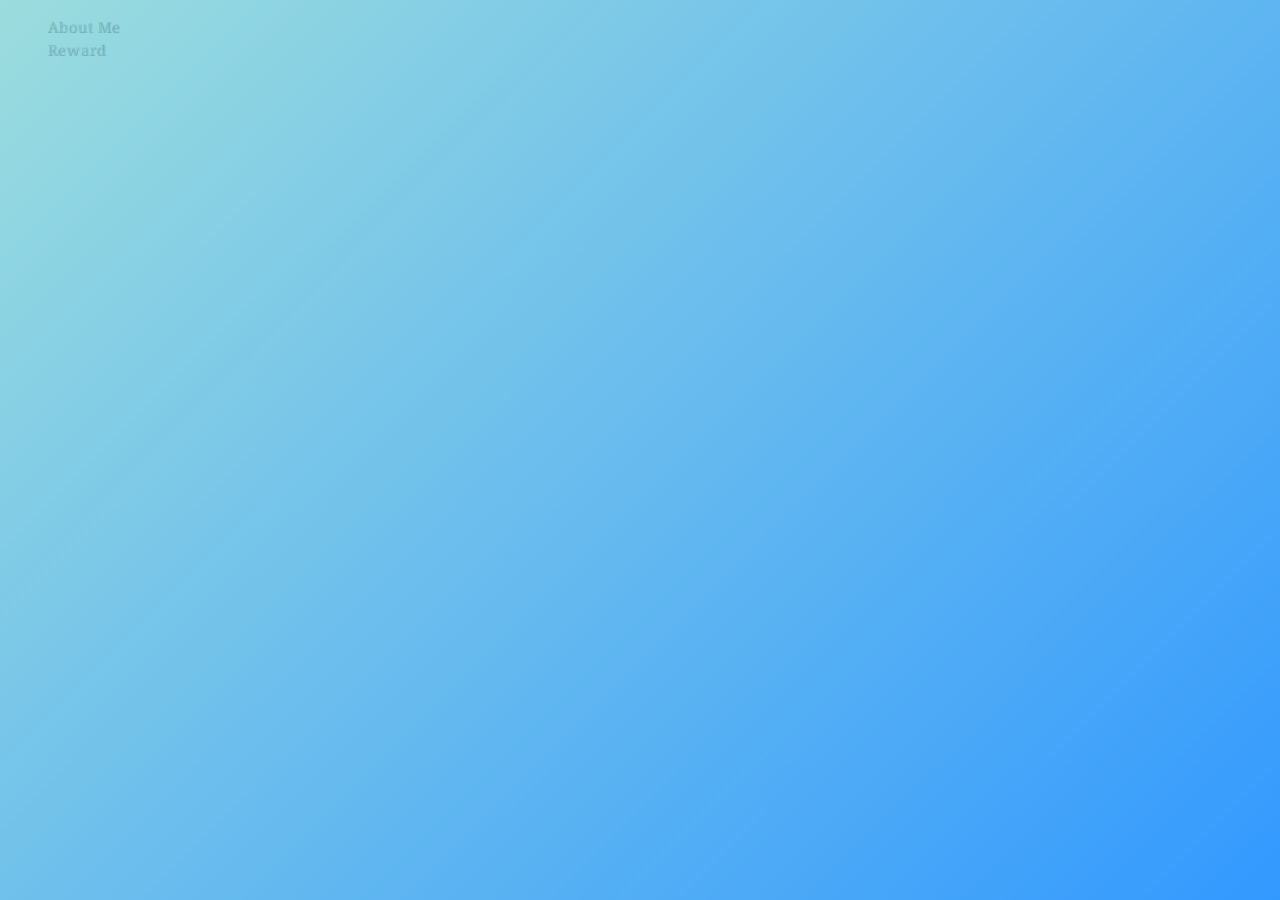
==== index.html @ 22f6bdab "update click ach and abtme" ====
<!DOCTYPE html>
<html lang="en">
<head>
    <meta charset="UTF-8">
    <meta http-equiv="X-UA-Compatible" content="IE=edge">
    <meta name="viewport" content="width=device-width, initial-scale=1.0">
    <title>Document</title>
    <link rel="stylesheet" href="/css/stlye.css">
    <script src="/java/script.js"></script>
    <link rel="preconnect" href="https://fonts.googleapis.com">
    <link rel="preconnect" href="https://fonts.gstatic.com" crossorigin>
    <link href="https://fonts.googleapis.com/css2?family=Coral+Pixels&display=swap" rel="stylesheet">  
    <div id ="gradient"></div>
    <nav class = "navbox font">
        <ul>
            <li>About Me</li>
            <li>Reward</li>
        </ul>
    </nav>
</head>
<body>
    
</body>
</html>
---- css/stlye.css ----
.font{
    font-family: "Coral Pixels", serif;
    font-weight: 400;
    font-style: normal;
}
li{
    list-style-type: none;
}
.bar{

    background: linear-gradient(
        180deg,
        #3b80f7 0%,
        #246ae5 12%,
        #0b51d4 25%,
        #0847c4 65%,
        #073eb3 92%,
        #05339e 100%
    );
    border-top: 1px solid #5998ff;
    border-bottom: 1px solid #042b87;
    height: 40px;
    bottom: 0;
    position: fixed;
    left: 0;
    right: 0;
    
}
.folder{
    image-rendering: pixelated; 
    image-rendering: crisp-edges;
}
.bx{
    display: flex;
    bottom: 0;
    position: fixed;
}
.abtme{
    display: flex;
    flex-direction: column;
    height: 100px;
    width: 100px;
    margin-top: 20px;
}
.font-abt{
    font-family: "Coral Pixels", serif;
    font-weight: 400;
    font-style: normal;
    margin-top: -2px;
}
.contact{
    display: flex;
    flex-direction: column;
    height: 100px;
    width: 100px;
    margin-top: 50px;
}
.achievement{
    display: flex;
    flex-direction: column;
    height: 100px;
    width: 100px;
    margin-top: 50px;
}
.folder-row{
    display: flex;
    flex-direction: column;
}
.center{
    text-align: center;
}
.achievementHov{
    background-color: #316AC5;
    
}
.hidden{
    visibility: hidden;
}
.unhide{
    visibility:visible;
}
.box{
    background-color: rgba(65,125,239);
    border: 2px solid #5998ff;    
    height: 600px;
    width: 600px;
    display: flex;
    position: relative;
    top: 5%;
    flex-direction: column;
}
.info{
    position: absolute;
    width: 100vw;
    height: 100vw;
    display: flex;
    justify-content: center;
}
.contactinfo{
    position: absolute;
    width: 100vw;
    height: 100vw;
    display: flex;
    justify-content: center;
}
.nav{
    background-color: rgba(65,125,239);
    height: 30px;
    width: 100%;
    display: flex;
    justify-content: space-between;
    align-items: center;
}
.body{
    background-color: rgb(227, 227, 227);
    border: wheat 1px solid;
    height: 700px;
    width: 100%;
}
.boxnav{
    background-color:red;
    border: white 2px solid;
    border-radius: 4px;
    width: 15px;
    height: 15px;
    text-align: center;
    font-size: 13px;  
    margin-right: 5px;  
}
.file{
    width: 20px;
    height: 20px;
    margin-left: 5px;
}
.imgabt{
    height: 200px;
    width: 200px;
    margin-left: 32%;
    margin-top: 5%;
    border: rgba(65,125,239) 2px solid;
    border-radius: 10px;
    image-rendering: pixelated; 
    image-rendering: crisp-edges;
    
}
.abthead{
    margin-top: -5px;
    margin-left: 37%;
}
.liinfo{
    margin-top: -10px;
    margin-left: 15%;
    font-size: 25px;
}

/*
Source - https://stackoverflow.com/a/60787376
Posted by User Rebo, modified by community. See post 'Timeline' for change history
Retrieved 2026-11-17, License - CC BY-SA 4.0
*/
:root{
    --overlay-color-1: #83d5d6;
    --overlay-color-2: rgba(0, 128, 255, 1);
    --anim-duration: 2s;
}

#gradient {
    opacity: 0.8;
    background: none;
}

#gradient:after,
#gradient:before {
    content: '';
    display: block;
    position: absolute;
    top: 0; bottom: 0; left: 0; right: 0;
}

#gradient:before {
    background: linear-gradient(135deg, var(--overlay-color-2) 0%, var(--overlay-color-1) 100%);
    animation: OpacityAnim var(--anim-duration) ease-in-out 0s infinite alternate;
}

#gradient:after {
    background: linear-gradient(135deg, var(--overlay-color-1) 0%, var(--overlay-color-2) 100%);
    animation: OpacityAnim var(--anim-duration) ease-in-out calc(-1 * var(--anim-duration)) infinite alternate;
}

@keyframes OpacityAnim {
    0%{opacity: 1.0}
    100%{opacity: 0.0}
}
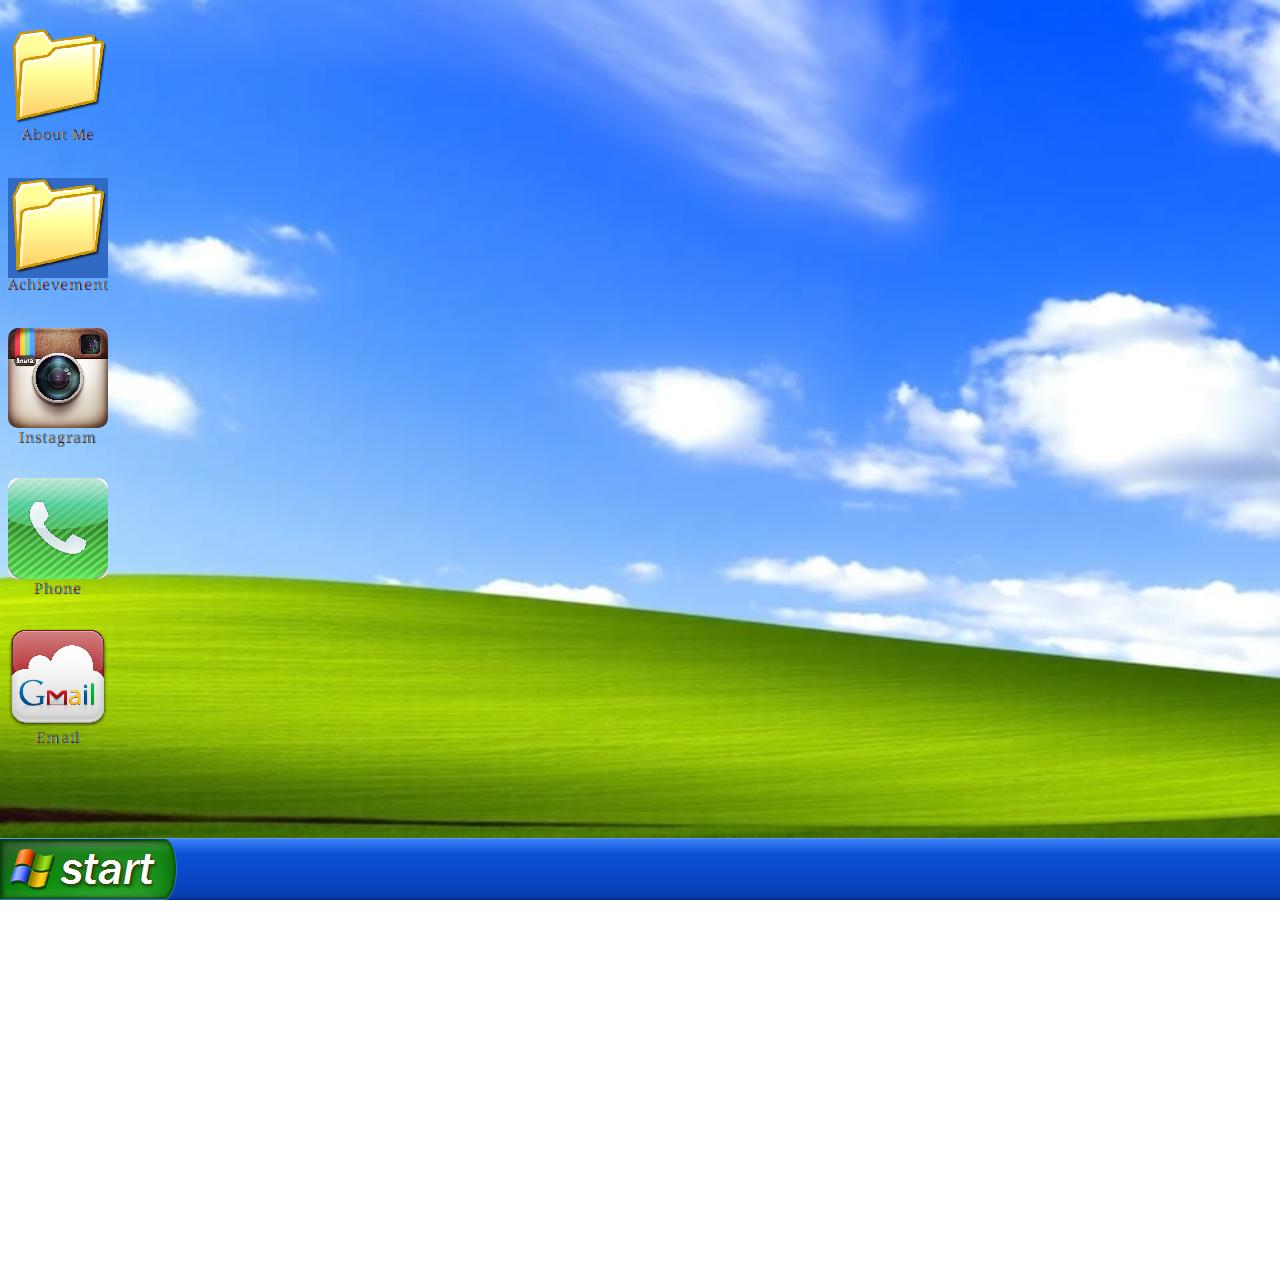
==== commit 041cb8fb: "add agin" ====
--- a/index.html
+++ b/index.html
@@ -5,20 +5,132 @@
     <meta http-equiv="X-UA-Compatible" content="IE=edge">
     <meta name="viewport" content="width=device-width, initial-scale=1.0">
     <title>Document</title>
-    <link rel="stylesheet" href="/css/stlye.css">
-    <script src="/java/script.js"></script>
     <link rel="preconnect" href="https://fonts.googleapis.com">
     <link rel="preconnect" href="https://fonts.gstatic.com" crossorigin>
-    <link href="https://fonts.googleapis.com/css2?family=Coral+Pixels&display=swap" rel="stylesheet">  
-    <div id ="gradient"></div>
-    <nav class = "navbox font">
-        <ul>
-            <li>About Me</li>
-            <li>Reward</li>
-        </ul>
-    </nav>
+    <link href="https://fonts.googleapis.com/css2?family=Coral+Pixels&display=swap" rel="stylesheet">   
+    <link rel="stylesheet" href="/css/stlye.css">
+    <style>
+        body {
+            background-image: url('/bg-window.jpg');
+            background-size: cover;
+            background-position: center;
+            background-repeat: no-repeat;
+            background-attachment: fixed;
+            overflow: hidden; 
+            height: 100%;
+
+        }
+    </style>
 </head>
 <body>
     
+    <div class = "info hidden" id = "hide">
+        <div class = "box">
+            <div class = "nav">
+                <img src="/Folder.png" alt="file" class = "file">   
+                <div class = "boxnav" id = "unhide" style="color: white;">X</div>
+            </div>
+            <div class = "body">
+                <div class = "infoabt">
+                    <img src="/IMG_2055.png" alt="Me" class = "imgabt">
+                    <h1 class = "font abthead">About Me</h1>
+                    <ul class = "font liinfo">
+                        <li>My name is Puwadol Kanjanapan.</li>
+                        <li>Nickname : Best.</li>
+                        <li>My skills py ,c ,c++ ,html ,css ,js.</li>
+                        <li>I love kmitl,CE diwa.</li>
+                    </ul>
+                </div>
+            </div>
+        </div>
+    </div>
+    <div class = "contactinfo hidden" id = "hide1">
+        <div class = "box">
+            <div class = "nav">
+                <img src="/Folder.png" alt="file" class = "file">   
+                <div class = "boxnav" id = "unhide1" style="color: white;">X</div>
+            </div>
+            <div class = "body">
+                <div class = "infoabt">
+                    <h1 class = "font abthead">Achievement</h1>
+                    <ul class = "font liinfo">
+                        <li>POSN Com 25,26</li>
+                        <li>CE next gen#4</li>
+                    </ul>
+                </div>
+            </div>
+        </div>
+    </div>
+    <div class = "phoneee hidden" id = "hide2"> 
+        <div class = "box">
+            <div class = "nav">
+                <img src="/Folder.png" alt="file" class = "file">   
+                <div class = "boxnav" id = "unhide2" style="color: white;">X</div>
+            </div>
+            <div class = "body">
+                <div class = "infoabt">
+                    <h1 class = "font abthead">Phone</h1>
+                    <ul class = "font liinfo">
+                        <li>+66 63-433-4346</li>
+                        <li>*Fake tell btw*</li>
+                    </ul>
+                </div>
+            </div>
+        </div>
+    </div>
+    <div class = "emailll hidden" id = "hide3"> 
+        <div class = "box">
+            <div class = "nav">
+                <img src="/Folder.png" alt="file" class = "file">   
+                <div class = "boxnav" id = "unhide3" style="color: white;">X</div>
+            </div>
+            <div class = "body">
+                <div class = "infoabt">
+                    <h1 class = "font abthead">Phone</h1>
+                    <ul class = "font liinfo">
+                        <li>+66 63-433-4346</li>
+                        <li>*Fake tell btw*</li>
+                    </ul>
+                </div>
+            </div>
+        </div>
+    </div>
+    
+
+    
+
+    <div class = "folder-row">
+        <div class = "abtme center" id= "abtme">
+            <img src="/Folder.png" alt="folder" class = "folder size">
+            <p class="font-abt">About Me</p>
+        </div>
+        <div class = "achievement center achievementHov" id = "achme">
+            <img src="/Folder.png" alt="folder" class = "folder size">
+            <p class="font-abt">Achievement</p>
+        </div>
+        <div class = "contact center" id = "contactt">
+            <img src="/ig.jpeg" alt="folder" class = "folder sizeig">
+            <p class="font-abt">Instagram</p>
+        </div>
+        <div class = "contact center" id = "phone">
+            <img src="/phone.jpg" alt="folder" class = "folder sizeig">
+            <p class="font-abt">Phone</p>
+        </div>
+        <div class = "contact center" id = "email">
+            <img src="/email.png" alt="folder" class = "folder sizemail">
+            <p class="font-abt">Email</p>
+        </div>
+    </div>
+    
+    
+
+   
+    
+    <footer class = "bar">
+        <img src="/start.png" alt="start">
+    </footer>  
+    <script src = "java/script.js"></script>
+
 </body>
+
 </html>
--- a/css/stlye.css
+++ b/css/stlye.css
@@ -19,7 +19,7 @@
     );
     border-top: 1px solid #5998ff;
     border-bottom: 1px solid #042b87;
-    height: 40px;
+    height: 60px;
     bottom: 0;
     position: fixed;
     left: 0;
@@ -79,6 +79,9 @@
 .unhide{
     visibility:visible;
 }
+.sizeig{
+    border-radius: 10px;
+}
 .box{
     background-color: rgba(65,125,239);
     border: 2px solid #5998ff;    
@@ -97,6 +100,20 @@
     justify-content: center;
 }
 .contactinfo{
+    position: absolute;
+    width: 100vw;
+    height: 100vw;
+    display: flex;
+    justify-content: center;
+}
+.phoneee{
+    position: absolute;
+    width: 100vw;
+    height: 100vw;
+    display: flex;
+    justify-content: center;
+}
+.emailll{
     position: absolute;
     width: 100vw;
     height: 100vw;
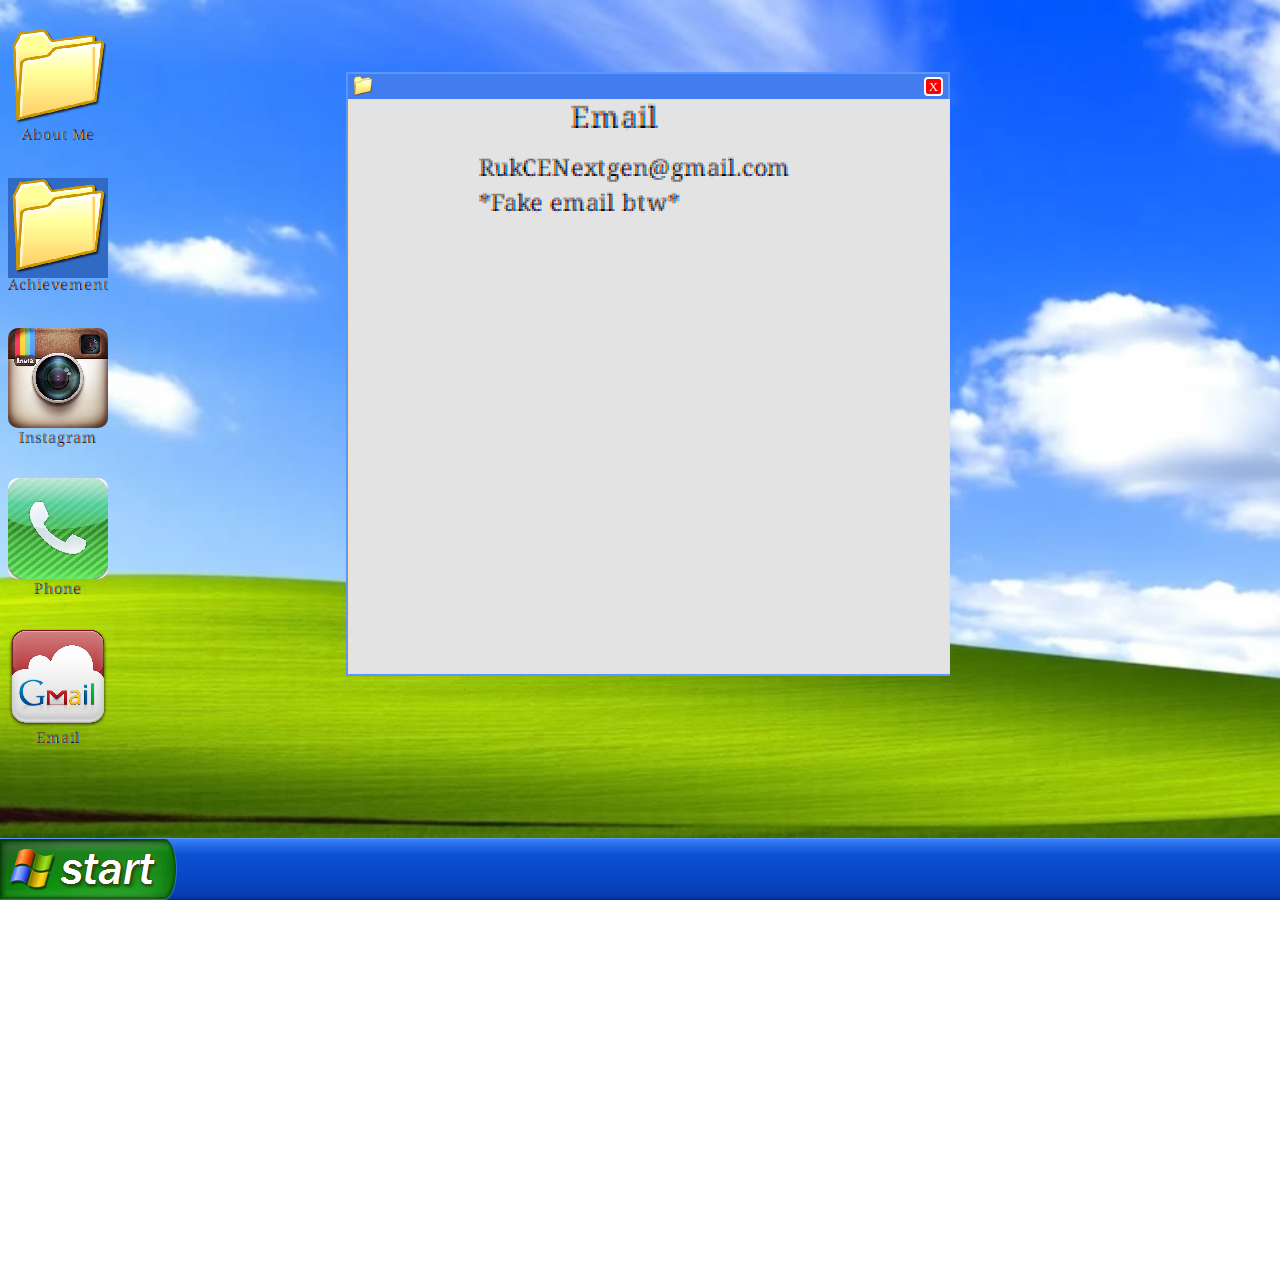
==== commit 579687ec: "." ====
--- a/index.html
+++ b/index.html
@@ -8,7 +8,7 @@
     <link rel="preconnect" href="https://fonts.googleapis.com">
     <link rel="preconnect" href="https://fonts.gstatic.com" crossorigin>
     <link href="https://fonts.googleapis.com/css2?family=Coral+Pixels&display=swap" rel="stylesheet">   
-    <link rel="stylesheet" href="/css/stlye.css">
+    <link rel="stylesheet" href="./css/stlye.css">
     <style>
         body {
             background-image: url('/bg-window.jpg');
@@ -27,12 +27,12 @@
     <div class = "info hidden" id = "hide">
         <div class = "box">
             <div class = "nav">
-                <img src="/Folder.png" alt="file" class = "file">   
+                <img src="./Folder.png" alt="file" class = "file">   
                 <div class = "boxnav" id = "unhide" style="color: white;">X</div>
             </div>
             <div class = "body">
                 <div class = "infoabt">
-                    <img src="/IMG_2055.png" alt="Me" class = "imgabt">
+                    <img src="./IMG_2055.png" alt="Me" class = "imgabt">
                     <h1 class = "font abthead">About Me</h1>
                     <ul class = "font liinfo">
                         <li>My name is Puwadol Kanjanapan.</li>
@@ -47,7 +47,7 @@
     <div class = "contactinfo hidden" id = "hide1">
         <div class = "box">
             <div class = "nav">
-                <img src="/Folder.png" alt="file" class = "file">   
+                <img src="./Folder.png" alt="file" class = "file">   
                 <div class = "boxnav" id = "unhide1" style="color: white;">X</div>
             </div>
             <div class = "body">
@@ -64,7 +64,7 @@
     <div class = "phoneee hidden" id = "hide2"> 
         <div class = "box">
             <div class = "nav">
-                <img src="/Folder.png" alt="file" class = "file">   
+                <img src="./Folder.png" alt="file" class = "file">   
                 <div class = "boxnav" id = "unhide2" style="color: white;">X</div>
             </div>
             <div class = "body">
@@ -78,18 +78,18 @@
             </div>
         </div>
     </div>
-    <div class = "emailll hidden" id = "hide3"> 
+    <div class = "emailll" id = "hide3"> 
         <div class = "box">
             <div class = "nav">
-                <img src="/Folder.png" alt="file" class = "file">   
+                <img src="./Folder.png" alt="file" class = "file">   
                 <div class = "boxnav" id = "unhide3" style="color: white;">X</div>
             </div>
             <div class = "body">
                 <div class = "infoabt">
-                    <h1 class = "font abthead">Phone</h1>
+                    <h1 class = "font abthead">Email</h1>
                     <ul class = "font liinfo">
-                        <li>+66 63-433-4346</li>
-                        <li>*Fake tell btw*</li>
+                        <li>RukCENextgen@gmail.com</li>
+                        <li>*Fake email btw*</li>
                     </ul>
                 </div>
             </div>
@@ -101,23 +101,23 @@
 
     <div class = "folder-row">
         <div class = "abtme center" id= "abtme">
-            <img src="/Folder.png" alt="folder" class = "folder size">
+            <img src="./Folder.png" alt="folder" class = "folder size">
             <p class="font-abt">About Me</p>
         </div>
         <div class = "achievement center achievementHov" id = "achme">
-            <img src="/Folder.png" alt="folder" class = "folder size">
+            <img src="./Folder.png" alt="folder" class = "folder size">
             <p class="font-abt">Achievement</p>
         </div>
         <div class = "contact center" id = "contactt">
-            <img src="/ig.jpeg" alt="folder" class = "folder sizeig">
+            <img src="./ig.jpeg" alt="folder" class = "folder sizeig">
             <p class="font-abt">Instagram</p>
         </div>
         <div class = "contact center" id = "phone">
-            <img src="/phone.jpg" alt="folder" class = "folder sizeig">
+            <img src="./phone.jpg" alt="folder" class = "folder sizeig">
             <p class="font-abt">Phone</p>
         </div>
         <div class = "contact center" id = "email">
-            <img src="/email.png" alt="folder" class = "folder sizemail">
+            <img src="./email.png" alt="folder" class = "folder sizemail">
             <p class="font-abt">Email</p>
         </div>
     </div>
@@ -127,9 +127,9 @@
    
     
     <footer class = "bar">
-        <img src="/start.png" alt="start">
+        <img src="./start.png" alt="start">
     </footer>  
-    <script src = "java/script.js"></script>
+    <script src = "./java/script.js"></script>
 
 </body>
 
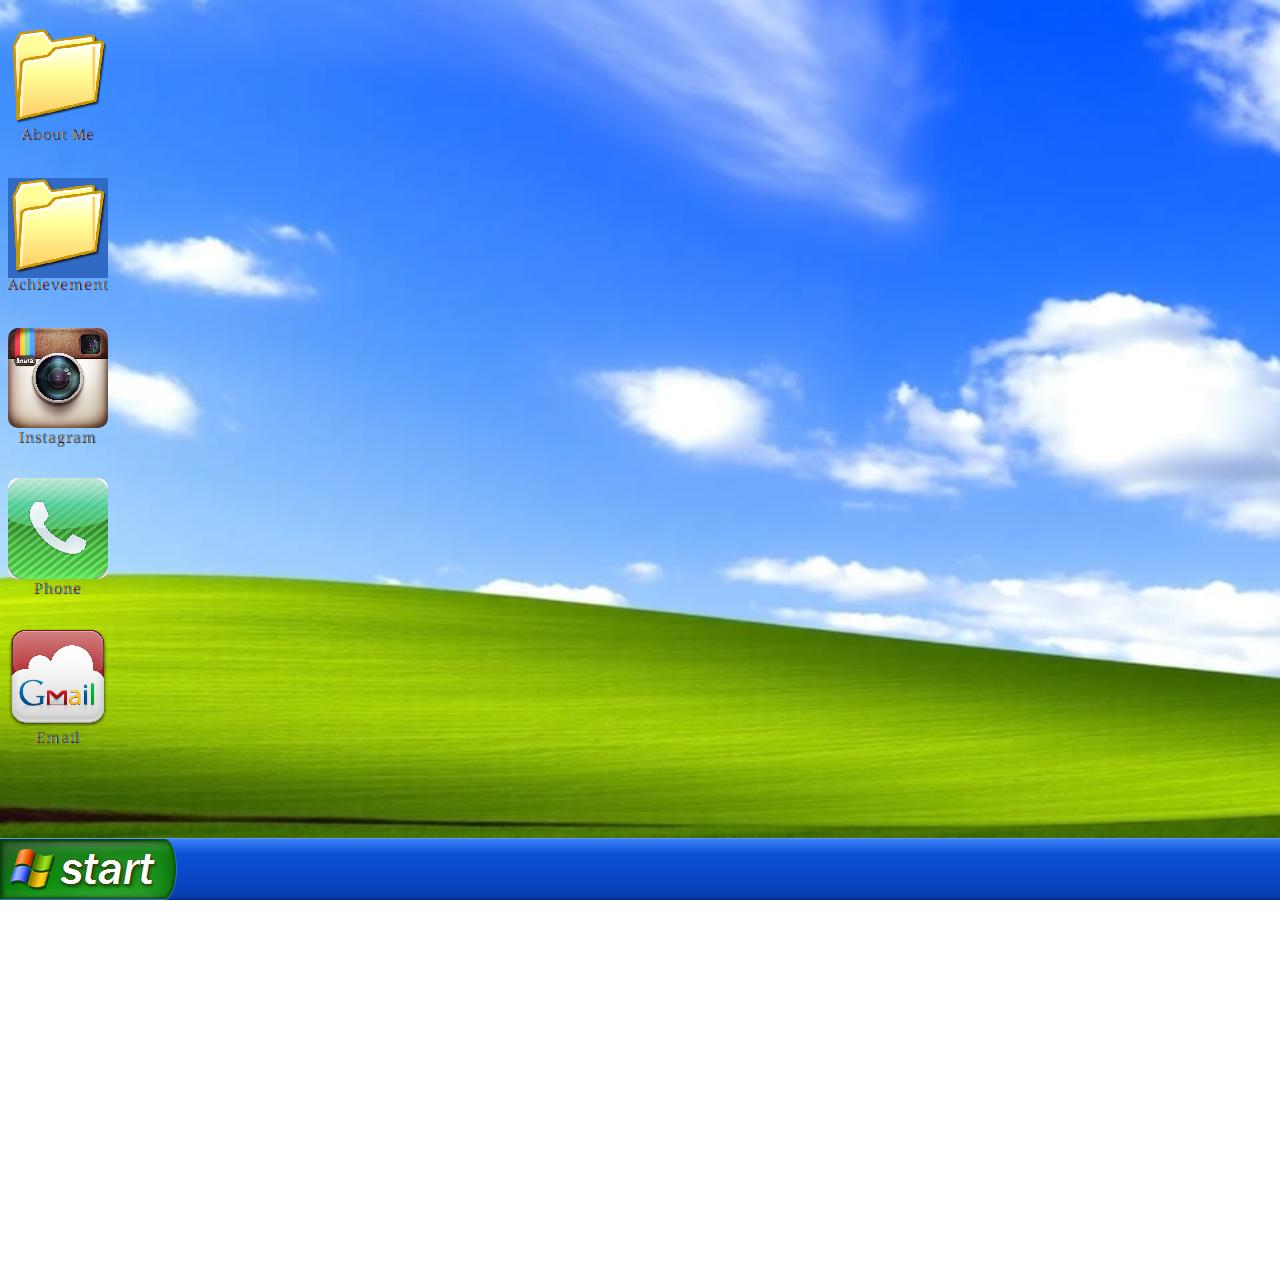
==== commit e660f0c2: "ccc" ====
--- a/index.html
+++ b/index.html
@@ -11,7 +11,7 @@
     <link rel="stylesheet" href="./css/stlye.css">
     <style>
         body {
-            background-image: url('/bg-window.jpg');
+            background-image: url('./bg-window.jpg');
             background-size: cover;
             background-position: center;
             background-repeat: no-repeat;
@@ -54,7 +54,7 @@
                 <div class = "infoabt">
                     <h1 class = "font abthead">Achievement</h1>
                     <ul class = "font liinfo">
-                        <li>POSN Com 25,26</li>
+                        <li>POSN Com I 25,26</li>
                         <li>CE next gen#4</li>
                     </ul>
                 </div>
@@ -78,7 +78,7 @@
             </div>
         </div>
     </div>
-    <div class = "emailll" id = "hide3"> 
+    <div class = "emailll hidden" id = "hide3"> 
         <div class = "box">
             <div class = "nav">
                 <img src="./Folder.png" alt="file" class = "file">   
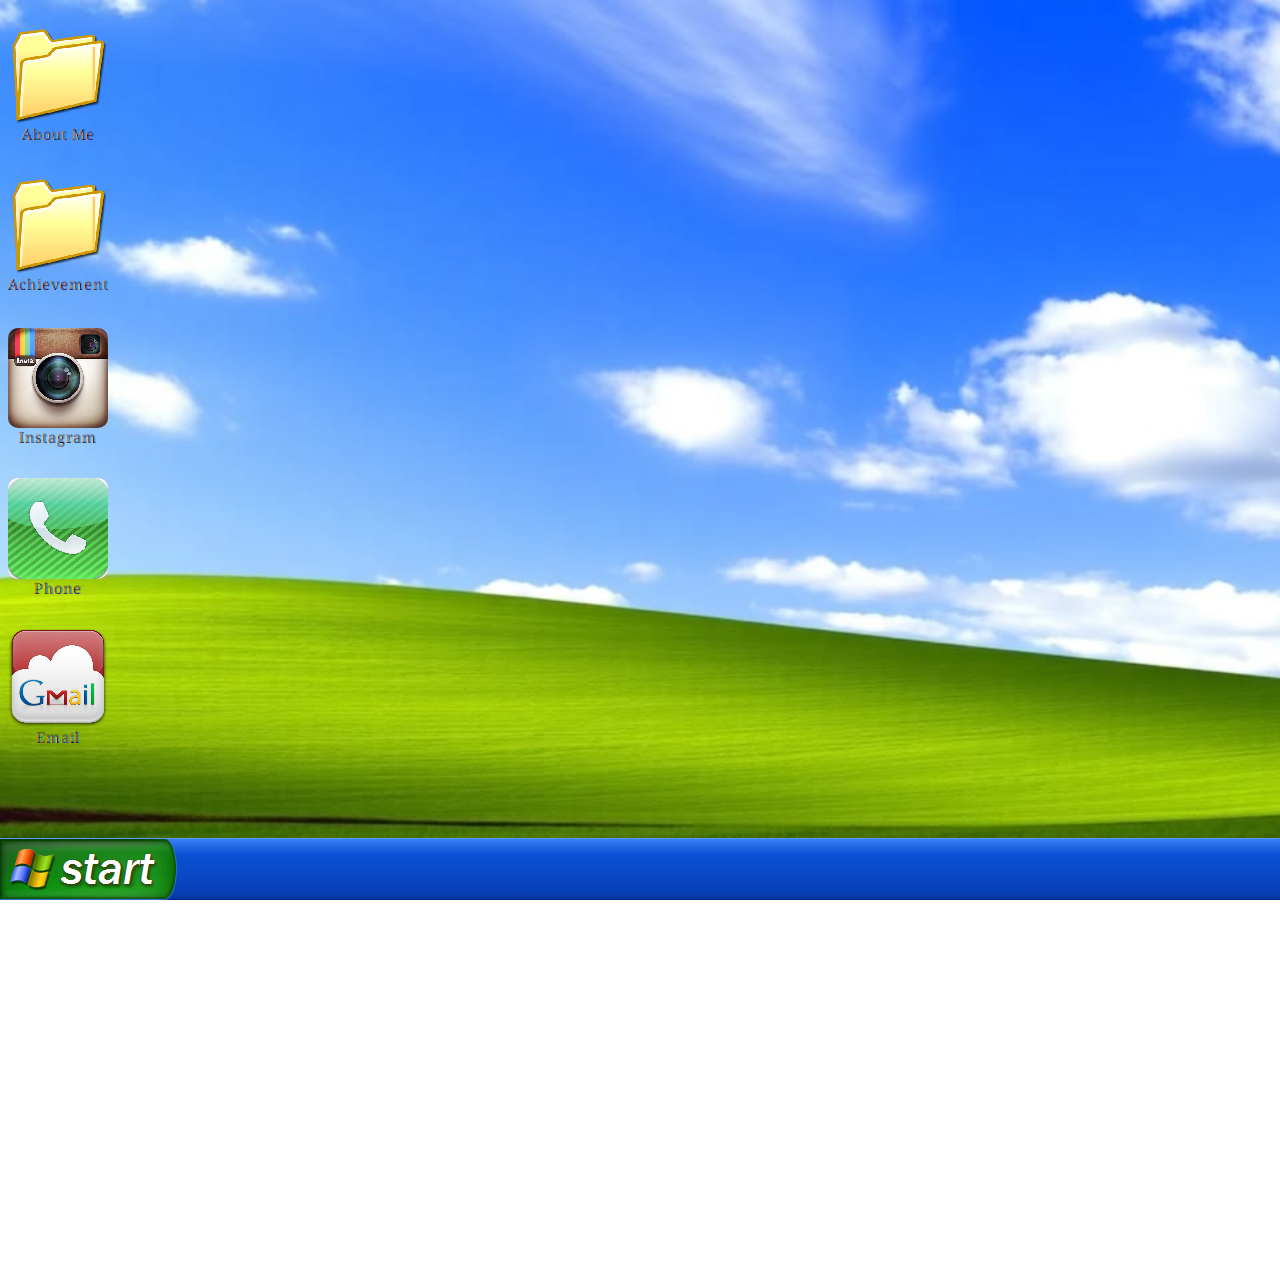
==== commit 07869b40: "what" ====
--- a/index.html
+++ b/index.html
@@ -99,8 +99,8 @@
 
     
 
-    <div class = "folder-row">
-        <div class = "abtme center" id= "abtme">
+    <div class = "folder-row ">
+        <div class = "abtme center achievementHov" id= "abtme">
             <img src="./Folder.png" alt="folder" class = "folder size">
             <p class="font-abt">About Me</p>
         </div>
@@ -108,15 +108,15 @@
             <img src="./Folder.png" alt="folder" class = "folder size">
             <p class="font-abt">Achievement</p>
         </div>
-        <div class = "contact center" id = "contactt">
+        <div class = "contact center achievementHov" id = "contactt">
             <img src="./ig.jpeg" alt="folder" class = "folder sizeig">
             <p class="font-abt">Instagram</p>
         </div>
-        <div class = "contact center" id = "phone">
+        <div class = "contact center achievementHov" id = "phone">
             <img src="./phone.jpg" alt="folder" class = "folder sizeig">
             <p class="font-abt">Phone</p>
         </div>
-        <div class = "contact center" id = "email">
+        <div class = "contact center achievementHov" id = "email">
             <img src="./email.png" alt="folder" class = "folder sizemail">
             <p class="font-abt">Email</p>
         </div>
--- a/css/stlye.css
+++ b/css/stlye.css
@@ -69,9 +69,8 @@
 .center{
     text-align: center;
 }
-.achievementHov{
+.achievementHov:hover{
     background-color: #316AC5;
-    
 }
 .hidden{
     visibility: hidden;
